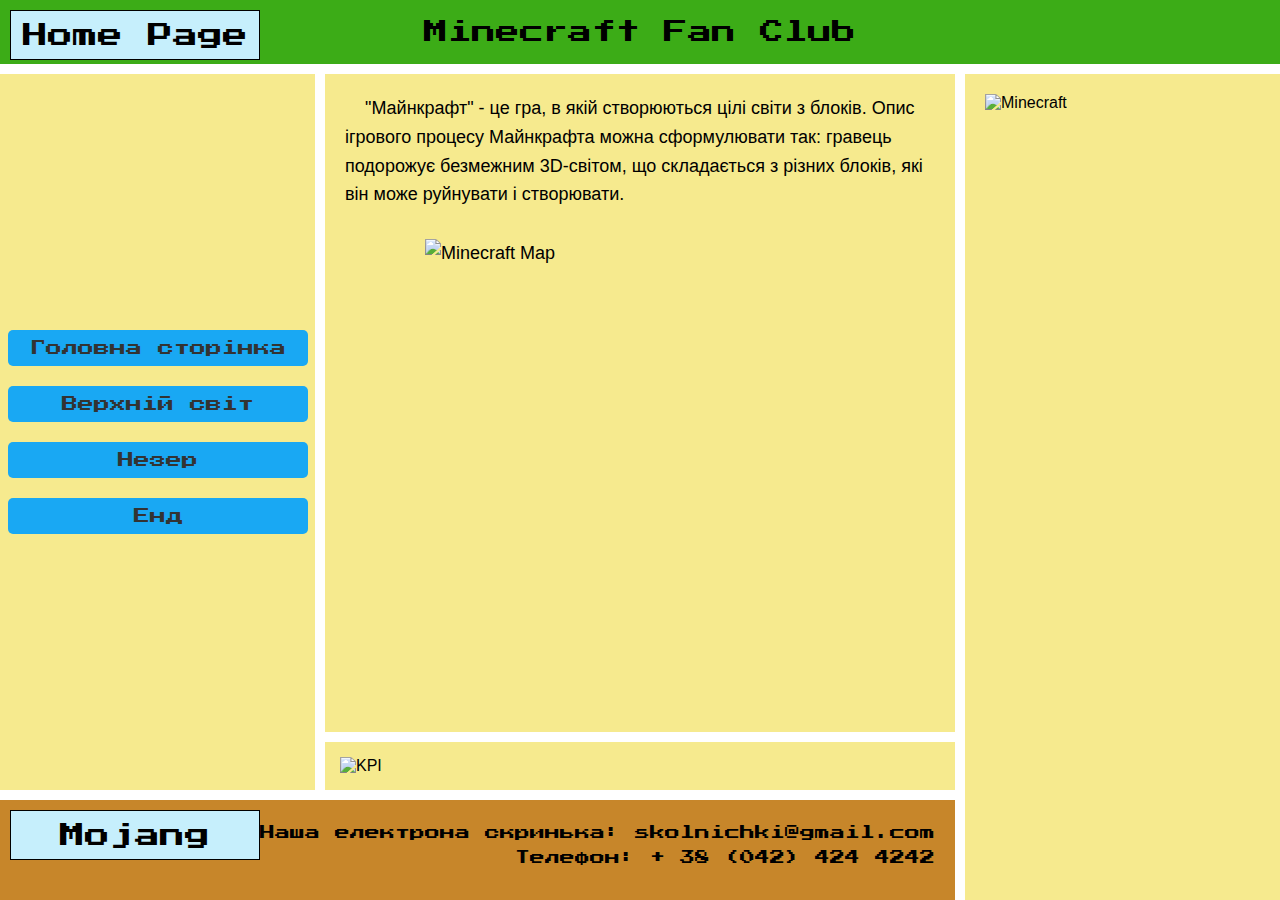
==== index.html @ d4cc4cb8 "Add files via upload" ====
<!DOCTYPE html>
<html lang="ru">
<head>
    <meta charset="UTF-8">
    <meta name="viewport" content="width=device-width, initial-scale=1.0">
    <title>MineKraft</title>
    <link href="https://fonts.googleapis.com/css2?family=Press+Start+2P&display=swap" rel="stylesheet">
    <link rel="stylesheet" href="style.css">
</head>
<body>
    <div class="container">
        <div class="header">
            <div class="box">Home Page</div>
            Minecraft Fan Club
        </div>
        <div class="block1">
            <ul>
                <li><a href="index.html">Головна сторінка</a></li>
                <li><a href="overworld.html">Верхній світ</a></li>
                <li><a href="nether.html">Незер</a></li>
                <li><a href="end.html">Енд</a></li>
            </ul>
        </div>
        <div class="block2">
            <p>"Майнкрафт" - це гра, в якій створюються цілі світи з блоків. Опис ігрового процесу Майнкрафта можна сформулювати так: гравець подорожує безмежним 3D-світом, що складається з різних блоків, які він може руйнувати і створювати.</p>
            
            <div class="map-container">
                <img src="/images/Map.jpg" alt="Minecraft Map" usemap="#minecraftmap" width="450" height="300">
                <map name="minecraftmap">

                    <area shape="rect" coords="0,0,145,300" alt="Ukrainian_teenager" href="https://youtu.be/hbr6wpkQ89M?si=BZWJuXNP0-4J_8KG&t=73" target="_blank">

                    <area shape="rect" coords="145,0,287,300" alt="frog" href="myworld.html">

                    <area shape="rect" coords="287,0,450,300" alt="Warden" href="warden.html">
                </map>
            </div>
        </div>
        <div class="block3"><img src="/images/Minecraft.png" alt="Minecraft" width="350" height="450"></div>
        <div class="block4"><img src="/images/Achivment1.png" alt="KPI" width="360" height="60"></div>
        <div class="block5">
            <div class="box">Mojang</div>
            <p>Наша електрона скринька: skolnichki@gmail.com</p>
            <p>Телефон: + 38 (042) 424 4242</p>
        </div>
    </div>
</body>
</html>
---- style.css ----
* {
    margin: 0;
    padding: 0;
    box-sizing: border-box;
}

body {
    font-family: Arial, sans-serif;
    height: 100vh;
    display: flex;
    justify-content: center;
    align-items: center;
}

.map-container {
    display: flex;
    justify-content: center;
    align-items: center;
    margin-top: 20px; 
}

.container {
    display: grid;
    grid-template-columns: 1fr 2fr 1fr;
    grid-template-rows: auto 1fr auto;
    gap: 10px;
    width: 100%;
    height: 100vh;
}

.header {
    grid-column: 1 / 4;
    grid-row: 1;
    background-color: #3cac17;
    padding: 20px;
    text-align: center;
    font-size: 24px;
    position: relative;
    font-family: 'Press Start 2P', cursive; 
}

.block1 {
    grid-column: 1;
    grid-row: 2 / 4;
    background-color: #f6ea8e;
    display: flex;
    justify-content: center;
    align-items: center;
}

.block1 ul {
    padding: 0;
    display: flex;
    flex-direction: column;
    font-family: 'Press Start 2P', cursive;
    justify-content: center;
    align-items: center;
}

.block1 ul li {
    padding: 10px 0;
    width: 300px; 
}

.block1 ul li a {
    text-decoration: none;
    color: #333;
    background-color: #19a8f3;
    padding: 10px;
    border-radius: 5px;
    display: block;
    text-align: center;
    width: 100%;
}

.block1 ul li a:hover {
    background-color: #ee7486;
    color: #000;
    transition: 0.3s;
}

.block2 {
    grid-column: 2;
    grid-row: 2;
    background-color: #f6ea8e;
    padding: 20px;
    font-size: 18px;
    line-height: 1.6;
}

.block2 p {
    margin-bottom: 10px;
    text-indent: 20px; 
}

.block2 img {
    display: block;
    padding: 10px;
    margin-left: auto;
    margin-right: auto;
}

.minecraft-table {
    margin: 20px auto; 
    border-collapse: collapse;
    border: 2px solid #f6ea8e;
}

.minecraft-table td {
    border: 1px solid #f6ea8e; 
    padding: 10px; 
    font-family: 'Press Start 2P', cursive; 
    text-align: center; 
}

.block3 {
    grid-column: 3;
    grid-row: 2 / 5;
    background-color: #f6ea8e;
    padding: 20px;
}

.block4 {
    grid-column: 2;
    grid-row: 3;
    background-color: #f6ea8e;
    padding: 15px;
}

.block5 {
    grid-column: 1 / 3;
    grid-row: 4;
    background-color: #c7862a;
    padding: 20px;
    text-align: right;
    font-size: 15px;
    line-height: 25px;
    position: relative;
    height: 100px;
    font-family: 'Press Start 2P', cursive;
}

.box {
    background-color: #c6effc;
    border: 1px solid black;
    width: 250px;
    height: 50px;
    display: flex;
    justify-content: center;
    align-items: center;
    position: absolute;
    left: 10px;
    top: 10px;
    font-family: 'Press Start 2P', cursive;
    font-size: 25px;
}
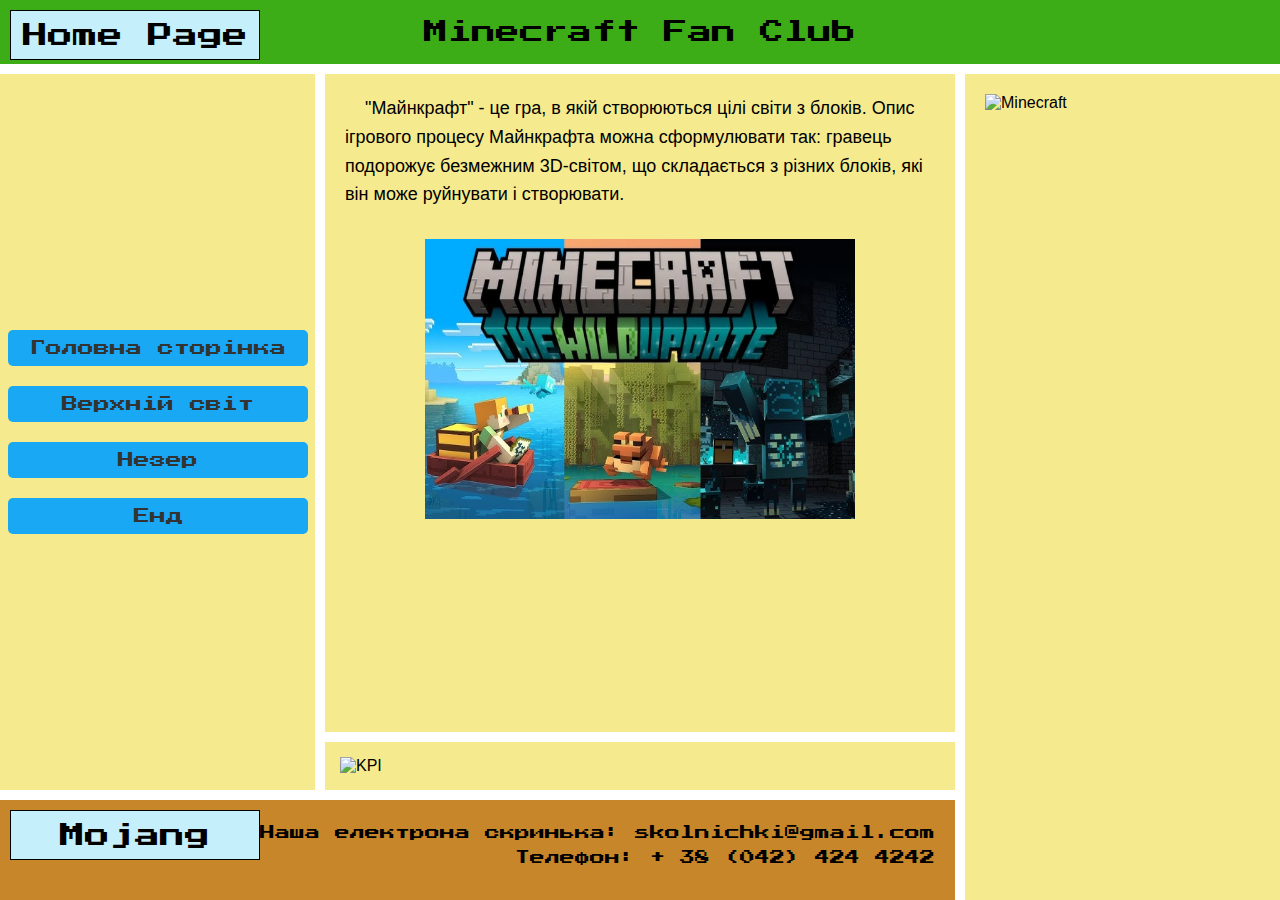
==== commit a0dc62ba: "Update index.html" ====
--- a/index.html
+++ b/index.html
@@ -36,8 +36,8 @@
                 </map>
             </div>
         </div>
-        <div class="block3"><img src="/images/Minecraft.png" alt="Minecraft" width="350" height="450"></div>
-        <div class="block4"><img src="/images/Achivment1.png" alt="KPI" width="360" height="60"></div>
+        <div class="block3"><img src="/Lab-1/images/Minecraft.png" alt="Minecraft" width="350" height="450"></div>
+        <div class="block4"><img src="/Lab-1/images/Achivment1.png" alt="KPI" width="360" height="60"></div>
         <div class="block5">
             <div class="box">Mojang</div>
             <p>Наша електрона скринька: skolnichki@gmail.com</p>
@@ -45,4 +45,4 @@
         </div>
     </div>
 </body>
-</html>+</html>
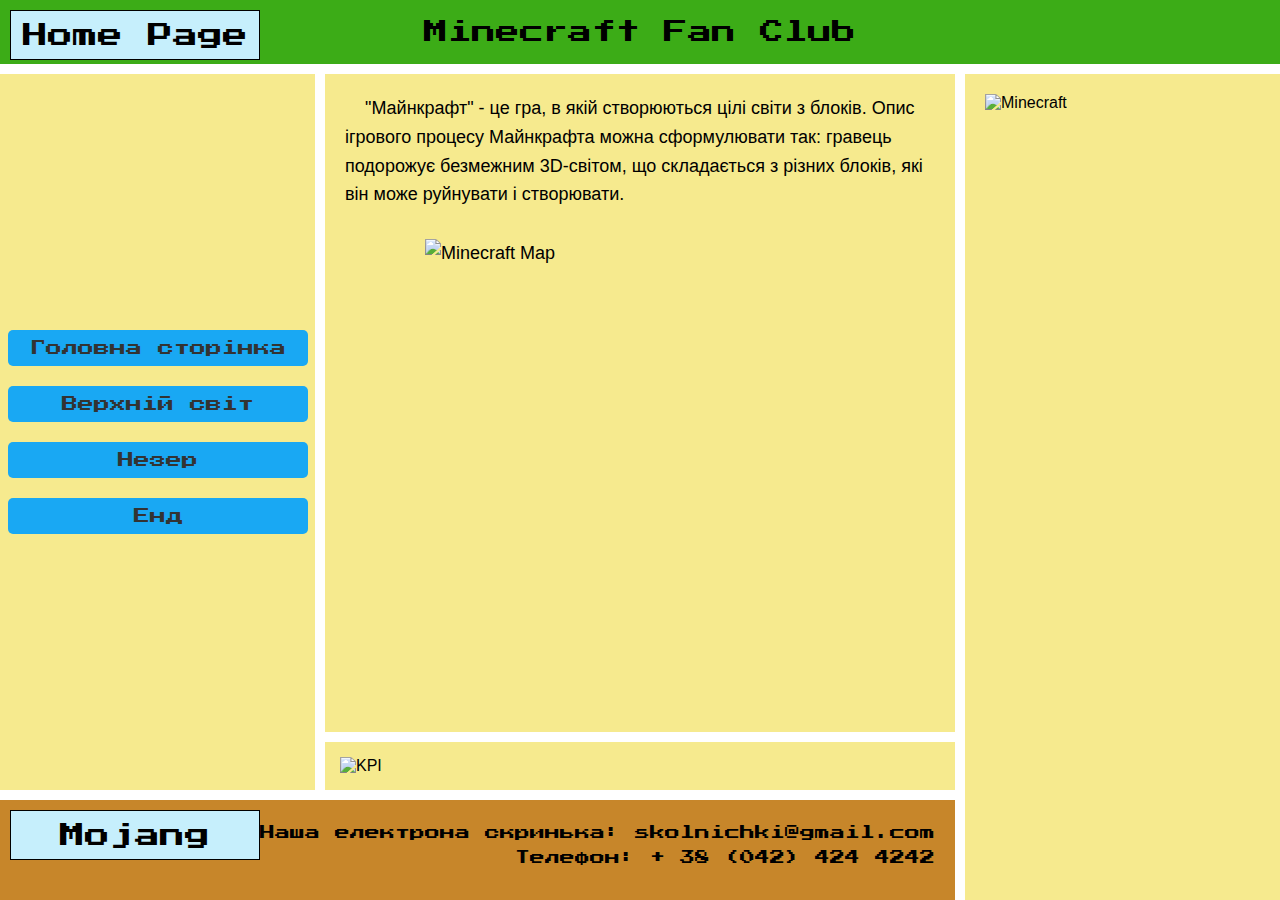
==== commit 11fce6a1: "Update index.html" ====
--- a/index.html
+++ b/index.html
@@ -25,7 +25,7 @@
             <p>"Майнкрафт" - це гра, в якій створюються цілі світи з блоків. Опис ігрового процесу Майнкрафта можна сформулювати так: гравець подорожує безмежним 3D-світом, що складається з різних блоків, які він може руйнувати і створювати.</p>
             
             <div class="map-container">
-                <img src="/images/Map.jpg" alt="Minecraft Map" usemap="#minecraftmap" width="450" height="300">
+                <img src="/Lab-1/images/Map.jpg" alt="Minecraft Map" usemap="#minecraftmap" width="450" height="300">
                 <map name="minecraftmap">
 
                     <area shape="rect" coords="0,0,145,300" alt="Ukrainian_teenager" href="https://youtu.be/hbr6wpkQ89M?si=BZWJuXNP0-4J_8KG&t=73" target="_blank">
